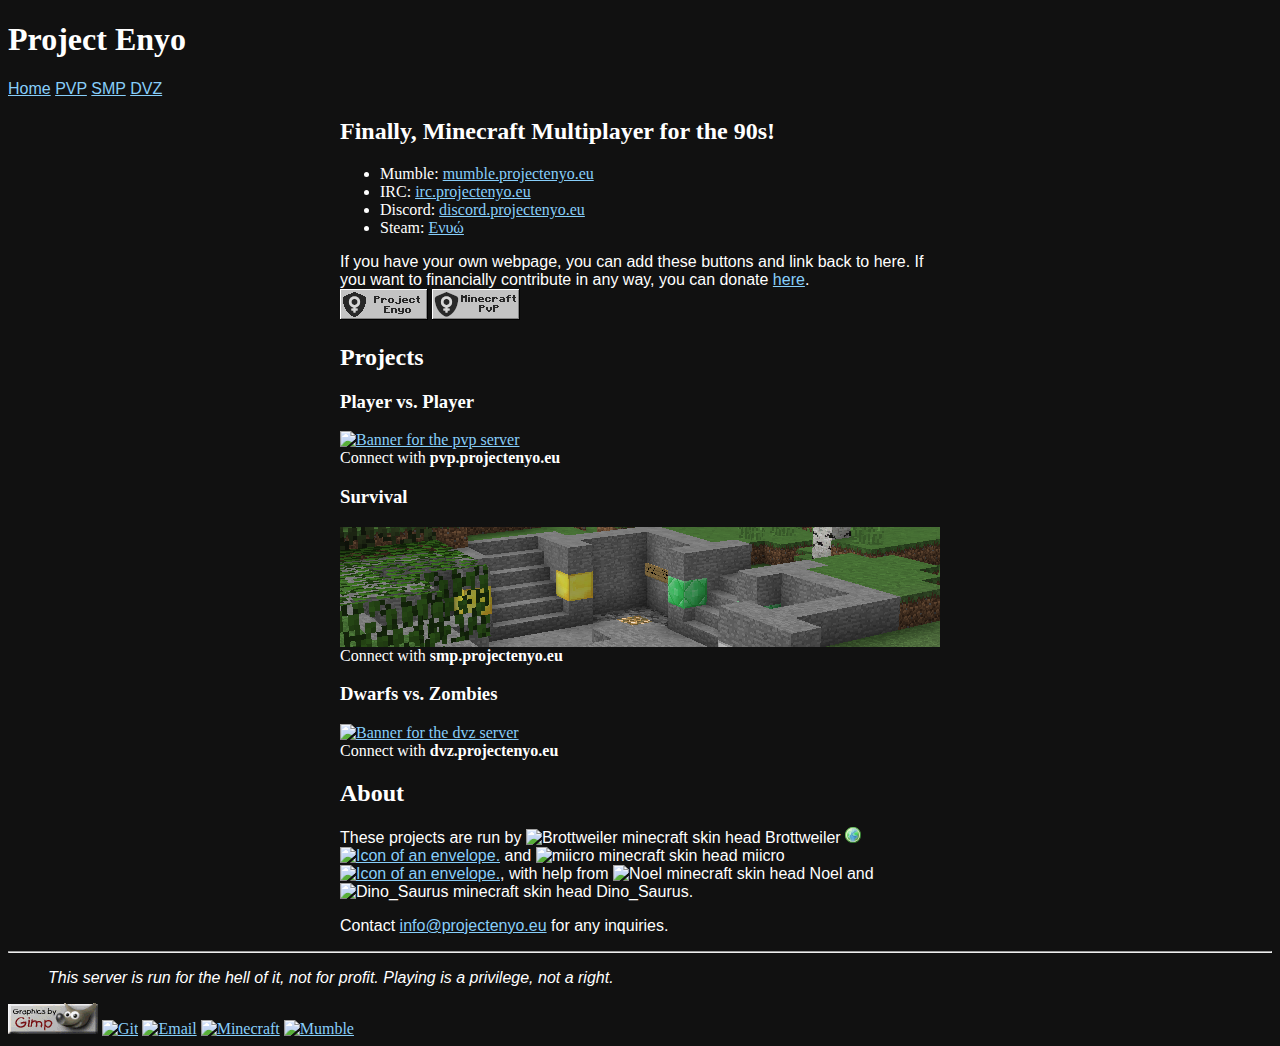
==== index.html @ 53ac8f95 "Switch website link to icon" ====
<!DOCTYPE html>
<html lang="en-GB">
	<head>
		<meta charset="UTF-8">
		<meta name="viewport" content="width=device-width, initial-scale=1">
		<title>Project Enyo — Minecraft Multiplayer Like it’s 1999</title>
		<link rel="icon" type="image/x-icon" href="favicon.png">
		<link rel="stylesheet" href="style.css">
		<script src="script.js" async></script>
	</head>
	<body>
		<header>
			<h1>Project Enyo</h1>
			<nav>
				<p>
					<a href="/">Home</a>
					<a href="/pvp">PVP</a>
					<a href="/smp">SMP</a>
					<a href="/dvz">DVZ</a>
				</p>
			</nav>
		</header>
		<main>
			<section>
				<h2>Finally, Minecraft Multiplayer for the 90s!</h2>
				<ul>
					<li>Mumble: <a href="mumble://mumble.projectenyo.eu/Lobby?version=1.2.0">mumble.projectenyo.eu</a></li>
					<li>IRC: <a href="irc://irc.projectenyo.eu/lobby">irc.projectenyo.eu</a></li>
					<li>Discord: <a href="https://discord.projectenyo.eu">discord.projectenyo.eu</a></li>
					<li>Steam: <a href="https://steamcommunity.com/groups/ProjectEnyo">Ενυώ</a></li>
				</ul>
				<p>
					If you have your own webpage, you can add these buttons and link back to here.
					If you want to financially contribute in any way, you can donate <a href="https://paypal.me/Brottsie">here</a>.
					<br>
					<img src="img/project-enyo-static.gif" alt="Static button">
					<img src="img/project-enyo-animated.gif" alt="Animated button">
				</p>
			</section>
			<section>
				<h2>Projects</h2>
				<section>
					<h3>Player vs. Player</h3>
					<a href="/pvp">
						<img class="banner" src="img/pvp-banner.png" alt="Banner for the pvp server">
					</a>
				<span class="address">Connect with <strong>pvp.projectenyo.eu</strong></span>
				</section>
				<section>
					<h3>Survival</h3>
					<a href="/smp">
						<img class="banner" src="img/smp-banner.png" alt="Banner for the survival server">
					</a>
				<span class="address">Connect with <strong>smp.projectenyo.eu</strong></span>
				</section>
				<section>
					<h3>Dwarfs vs. Zombies</h3>
					<a href="/dvz">
						<img class="banner" src="img/dvz-banner.png" alt="Banner for the dvz server">
					</a>
				<span class="address">Connect with <strong>dvz.projectenyo.eu</strong></span>
				</section>
			</section>
			<section>
				<h2>About</h2>
				<p>
					These projects are run by <img src="https://minotar.net/helm/6968cbdec2b7479ca8daf33f109f013b/16.png" alt="Brottweiler minecraft skin head"> Brottweiler <a href="https://brottsie.eu"><img src="img/icons/world.png" alt="Icon of a world globe."></a> <a href="mailto:brott@projectenyo.eu"><img src="img/icons/email.png" alt="Icon of an envelope."></a>
					and <img src="https://minotar.net/helm/df12d4ae95ee4ed3a9fc0a89fcb77ae2/16.png" alt="miicro minecraft skin head"> miicro <a href="mailto:miicro@projectenyo.eu"><img src="img/icons/email.png" alt="Icon of an envelope."></a>,
					with help from <img src="https://minotar.net/helm/1696b5e22a7d4dd0a67e45ebdd19359c/16.png" alt="Noel minecraft skin head"> Noel
					and <img src="https://minotar.net/helm/053ca59c92f94c808c429ff175dff97e/16.png" alt="Dino_Saurus minecraft skin head"> Dino_Saurus.
				</p>
				<p>
					Contact <a href="mailto:info@projectenyo.eu">info@projectenyo.eu</a> for any inquiries.
				</p>
			</section>
		</main>
		<footer>
			<hr>
			<blockquote>
				<p>
					This server is run for the hell of it, not for profit. Playing is a privilege, not a right.
				</p>
			</blockquote>
			<a href="https://www.gimp.org/"><img src="img/gimp.gif" alt="Graphics by Gimp"></a>
			<a href="https://github.com/ProjectEnyo/projectenyo.github.io"><img src="img/git.gif" alt="Git"></a>
			<a href="mailto:info@projectenyo.eu"><img src="img/e-mail.gif" alt="Email"></a>
			<a href="https://minecraft.net"><img src="img/minecraft.gif" alt="Minecraft"></a>
			<a href="mumble://mumble.projectenyo.eu/?version=1.2.0"><img src="img/mumble.gif" alt="Mumble"></a>
		</footer>
	</body>
</html>
---- style.css ----
body {
	background: #111 url("img/bg.png");
	color: White;
}
main {
	max-width: 600px;
	margin: auto;
}
p {
	font-family: sans-serif;
}
h1,h2,h3,h4,h5,h6 {
	font-family: serif;
}
a {
	color: LightSkyBlue;
}
a:visited {
	color: MediumPurple;
}
span.op {
	color: Orange;
}
span.vip {
	color: Lime;
}
span.mapmaker {
	color: Blue;
}
span.online {
	color: Lime;
}
span.offline {
	color: Red;
}
table,
td {
	border: 1px solid DarkGray;
}
thead,
tfoot {
	background-color: White;
	color: Black;
}
blockquote {
	font-style: italic;
}
img.banner {
	display: block;
	margin-left: auto;
	margin-right: auto;
	height: auto;
	width: 100%;
}
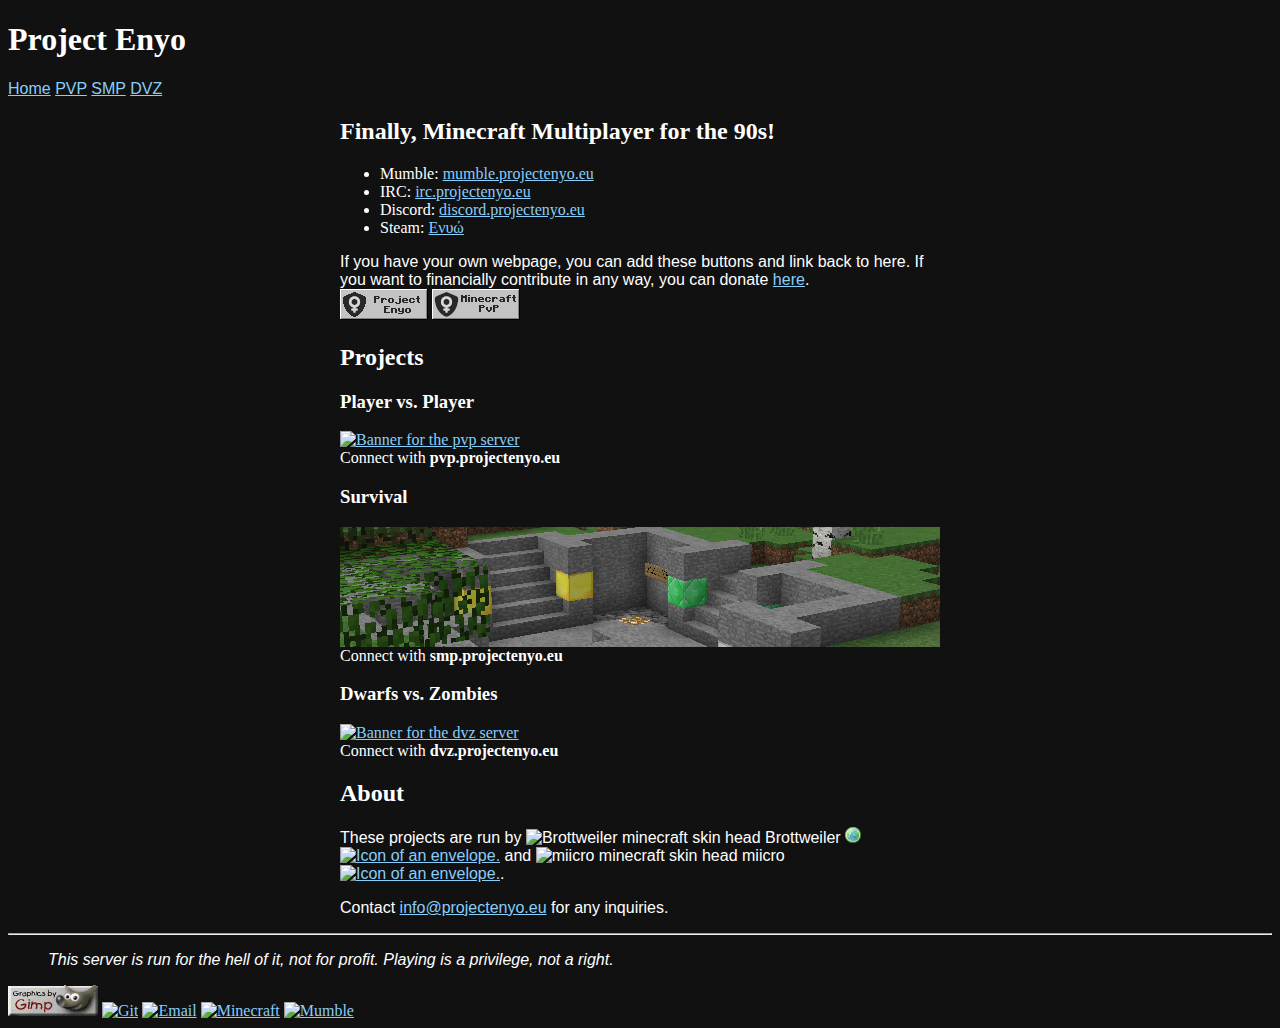
==== commit 64126822: "Remove some heads" ====
--- a/index.html
+++ b/index.html
@@ -65,9 +65,7 @@
 				<h2>About</h2>
 				<p>
 					These projects are run by <img src="https://minotar.net/helm/6968cbdec2b7479ca8daf33f109f013b/16.png" alt="Brottweiler minecraft skin head"> Brottweiler <a href="https://brottsie.eu"><img src="img/icons/world.png" alt="Icon of a world globe."></a> <a href="mailto:brott@projectenyo.eu"><img src="img/icons/email.png" alt="Icon of an envelope."></a>
-					and <img src="https://minotar.net/helm/df12d4ae95ee4ed3a9fc0a89fcb77ae2/16.png" alt="miicro minecraft skin head"> miicro <a href="mailto:miicro@projectenyo.eu"><img src="img/icons/email.png" alt="Icon of an envelope."></a>,
-					with help from <img src="https://minotar.net/helm/1696b5e22a7d4dd0a67e45ebdd19359c/16.png" alt="Noel minecraft skin head"> Noel
-					and <img src="https://minotar.net/helm/053ca59c92f94c808c429ff175dff97e/16.png" alt="Dino_Saurus minecraft skin head"> Dino_Saurus.
+					and <img src="https://minotar.net/helm/df12d4ae95ee4ed3a9fc0a89fcb77ae2/16.png" alt="miicro minecraft skin head"> miicro <a href="mailto:miicro@projectenyo.eu"><img src="img/icons/email.png" alt="Icon of an envelope."></a>.
 				</p>
 				<p>
 					Contact <a href="mailto:info@projectenyo.eu">info@projectenyo.eu</a> for any inquiries.
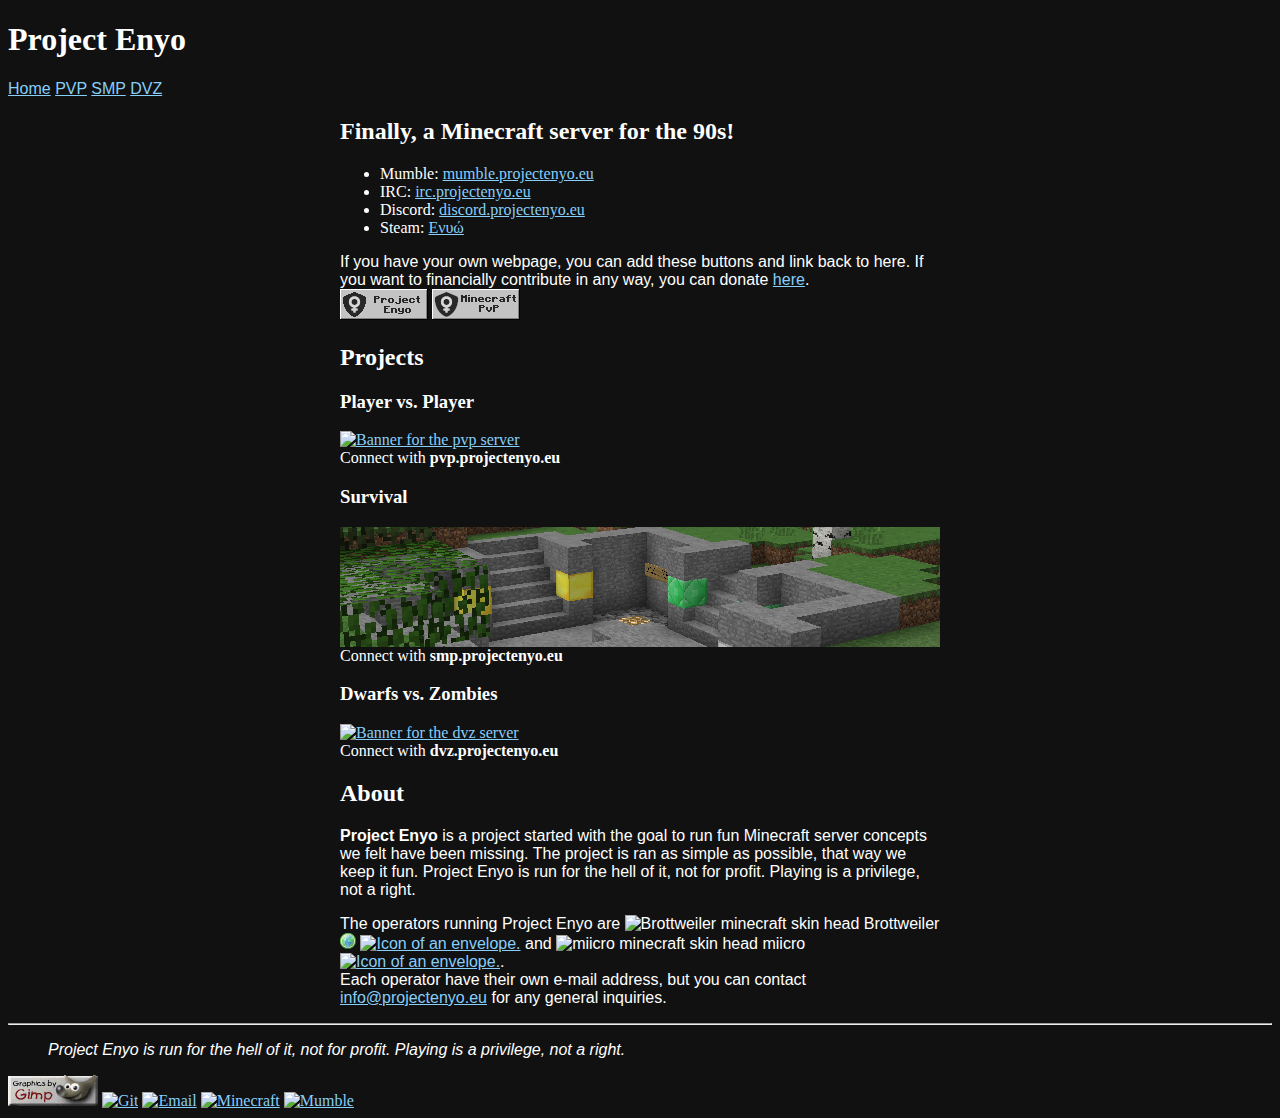
==== commit 4aa539d1: "Add back famous quote" ====
--- a/index.html
+++ b/index.html
@@ -3,7 +3,7 @@
 	<head>
 		<meta charset="UTF-8">
 		<meta name="viewport" content="width=device-width, initial-scale=1">
-		<title>Project Enyo — Minecraft Multiplayer Like it’s 1999</title>
+		<title>Project Enyo — Minecraft Like it’s 1999</title>
 		<link rel="icon" type="image/x-icon" href="favicon.png">
 		<link rel="stylesheet" href="style.css">
 		<script src="script.js" async></script>
@@ -22,7 +22,7 @@
 		</header>
 		<main>
 			<section>
-				<h2>Finally, Minecraft Multiplayer for the 90s!</h2>
+				<h2>Finally, a Minecraft server for the 90s!</h2>
 				<ul>
 					<li>Mumble: <a href="mumble://mumble.projectenyo.eu/Lobby?version=1.2.0">mumble.projectenyo.eu</a></li>
 					<li>IRC: <a href="irc://irc.projectenyo.eu/lobby">irc.projectenyo.eu</a></li>
@@ -64,11 +64,16 @@
 			<section>
 				<h2>About</h2>
 				<p>
-					These projects are run by <img src="https://minotar.net/helm/6968cbdec2b7479ca8daf33f109f013b/16.png" alt="Brottweiler minecraft skin head"> Brottweiler <a href="https://brottsie.eu"><img src="img/icons/world.png" alt="Icon of a world globe."></a> <a href="mailto:brott@projectenyo.eu"><img src="img/icons/email.png" alt="Icon of an envelope."></a>
-					and <img src="https://minotar.net/helm/df12d4ae95ee4ed3a9fc0a89fcb77ae2/16.png" alt="miicro minecraft skin head"> miicro <a href="mailto:miicro@projectenyo.eu"><img src="img/icons/email.png" alt="Icon of an envelope."></a>.
+					<strong>Project Enyo</strong> is a project started with the goal to run fun Minecraft server concepts we felt have been missing.
+					The project is ran as simple as possible, that way we keep it fun.
+					Project Enyo is run for the hell of it, not for profit.
+					Playing is a privilege, not a right.
 				</p>
 				<p>
-					Contact <a href="mailto:info@projectenyo.eu">info@projectenyo.eu</a> for any inquiries.
+					The operators running Project Enyo are <img src="https://minotar.net/helm/6968cbdec2b7479ca8daf33f109f013b/16.png" alt="Brottweiler minecraft skin head"> Brottweiler <a href="https://brottsie.eu"><img src="img/icons/world.png" alt="Icon of a world globe."></a> <a href="mailto:brott@projectenyo.eu"><img src="img/icons/email.png" alt="Icon of an envelope."></a>
+					and <img src="https://minotar.net/helm/df12d4ae95ee4ed3a9fc0a89fcb77ae2/16.png" alt="miicro minecraft skin head"> miicro <a href="mailto:miicro@projectenyo.eu"><img src="img/icons/email.png" alt="Icon of an envelope."></a>.
+					<br>
+					Each operator have their own e-mail address, but you can contact <a href="mailto:info@projectenyo.eu">info@projectenyo.eu</a> for any general inquiries.
 				</p>
 			</section>
 		</main>
@@ -76,7 +81,7 @@
 			<hr>
 			<blockquote>
 				<p>
-					This server is run for the hell of it, not for profit. Playing is a privilege, not a right.
+					Project Enyo is run for the hell of it, not for profit. Playing is a privilege, not a right.
 				</p>
 			</blockquote>
 			<a href="https://www.gimp.org/"><img src="img/gimp.gif" alt="Graphics by Gimp"></a>
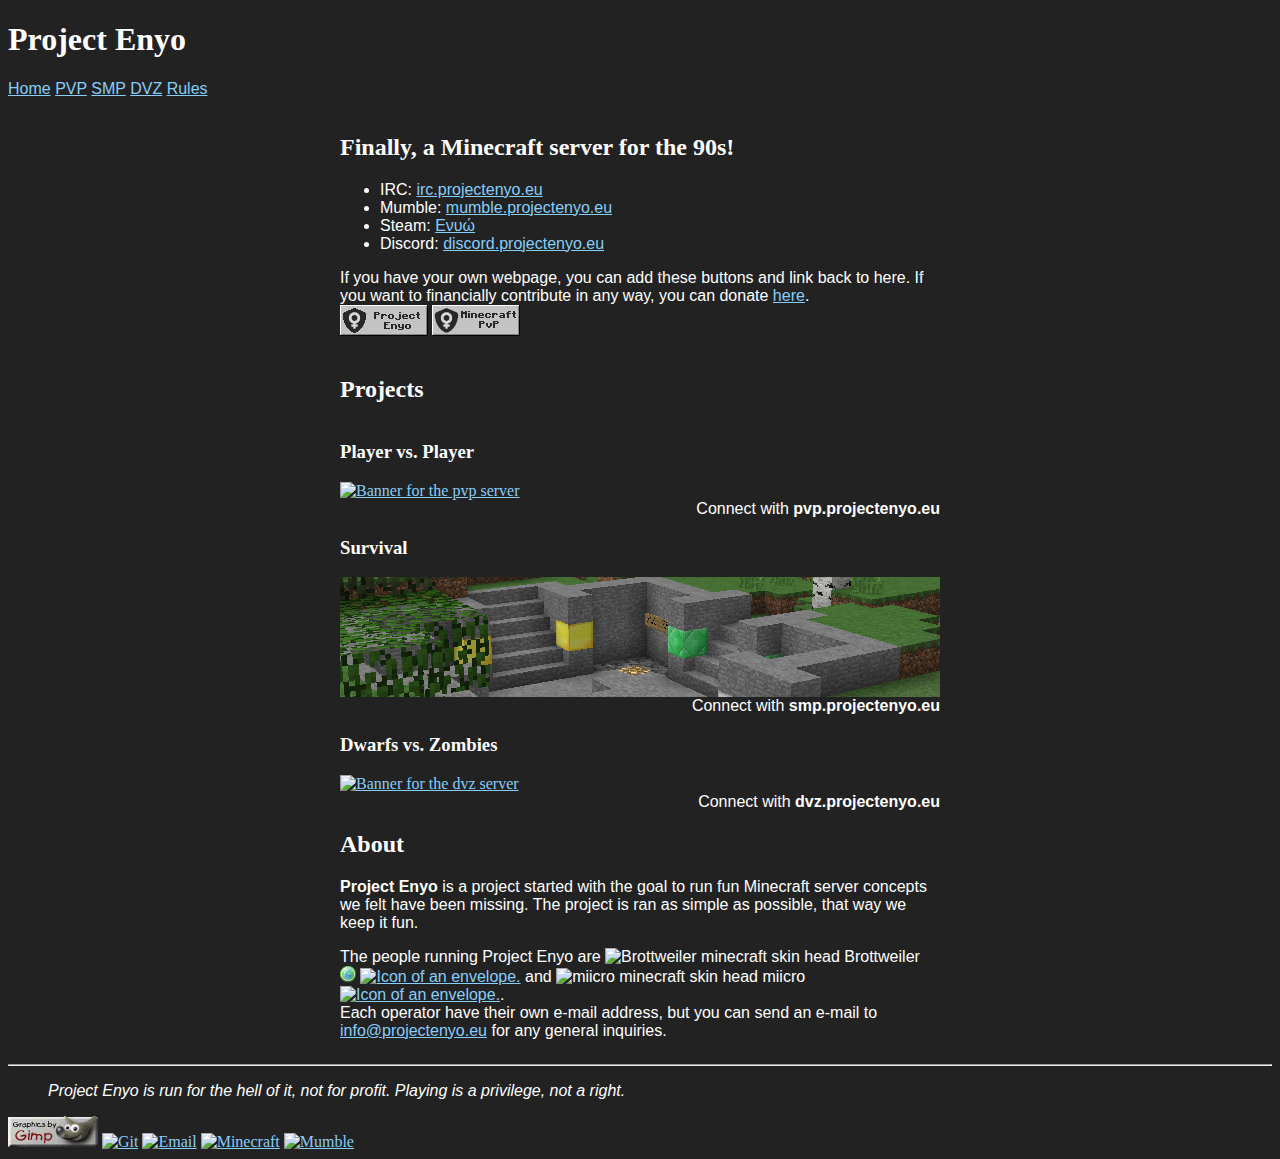
==== commit 1116d5e0: "Change git link" ====
--- a/index.html
+++ b/index.html
@@ -6,7 +6,6 @@
 		<title>Project Enyo — Minecraft Like it’s 1999</title>
 		<link rel="icon" type="image/x-icon" href="favicon.png">
 		<link rel="stylesheet" href="style.css">
-		<script src="script.js" async></script>
 	</head>
 	<body>
 		<header>
@@ -17,6 +16,7 @@
 					<a href="/pvp">PVP</a>
 					<a href="/smp">SMP</a>
 					<a href="/dvz">DVZ</a>
+					<a href="/rules">Rules</a>
 				</p>
 			</nav>
 		</header>
@@ -24,10 +24,10 @@
 			<section>
 				<h2>Finally, a Minecraft server for the 90s!</h2>
 				<ul>
+					<li>IRC: <a href="irc://irc.projectenyo.eu/lobby">irc.projectenyo.eu</a></li>
 					<li>Mumble: <a href="mumble://mumble.projectenyo.eu/Lobby?version=1.2.0">mumble.projectenyo.eu</a></li>
-					<li>IRC: <a href="irc://irc.projectenyo.eu/lobby">irc.projectenyo.eu</a></li>
+					<li>Steam: <a href="https://steamcommunity.com/groups/ProjectEnyo">Ενυώ</a></li>
 					<li>Discord: <a href="https://discord.projectenyo.eu">discord.projectenyo.eu</a></li>
-					<li>Steam: <a href="https://steamcommunity.com/groups/ProjectEnyo">Ενυώ</a></li>
 				</ul>
 				<p>
 					If you have your own webpage, you can add these buttons and link back to here.
@@ -66,14 +66,12 @@
 				<p>
 					<strong>Project Enyo</strong> is a project started with the goal to run fun Minecraft server concepts we felt have been missing.
 					The project is ran as simple as possible, that way we keep it fun.
-					Project Enyo is run for the hell of it, not for profit.
-					Playing is a privilege, not a right.
 				</p>
 				<p>
-					The operators running Project Enyo are <img src="https://minotar.net/helm/6968cbdec2b7479ca8daf33f109f013b/16.png" alt="Brottweiler minecraft skin head"> Brottweiler <a href="https://brottsie.eu"><img src="img/icons/world.png" alt="Icon of a world globe."></a> <a href="mailto:brott@projectenyo.eu"><img src="img/icons/email.png" alt="Icon of an envelope."></a>
+					The people running Project Enyo are <img src="https://minotar.net/helm/6968cbdec2b7479ca8daf33f109f013b/16.png" alt="Brottweiler minecraft skin head"> Brottweiler <a href="https://brottsie.eu"><img src="img/icons/world.png" alt="Icon of a world globe."></a> <a href="mailto:brott@projectenyo.eu"><img src="img/icons/email.png" alt="Icon of an envelope."></a>
 					and <img src="https://minotar.net/helm/df12d4ae95ee4ed3a9fc0a89fcb77ae2/16.png" alt="miicro minecraft skin head"> miicro <a href="mailto:miicro@projectenyo.eu"><img src="img/icons/email.png" alt="Icon of an envelope."></a>.
 					<br>
-					Each operator have their own e-mail address, but you can contact <a href="mailto:info@projectenyo.eu">info@projectenyo.eu</a> for any general inquiries.
+					Each operator have their own e-mail address, but you can send an e-mail to <a href="mailto:info@projectenyo.eu">info@projectenyo.eu</a> for any general inquiries.
 				</p>
 			</section>
 		</main>
@@ -85,7 +83,7 @@
 				</p>
 			</blockquote>
 			<a href="https://www.gimp.org/"><img src="img/gimp.gif" alt="Graphics by Gimp"></a>
-			<a href="https://github.com/ProjectEnyo/projectenyo.github.io"><img src="img/git.gif" alt="Git"></a>
+			<a href="https://github.com/ProjectEnyo"><img src="img/git.gif" alt="Git"></a>
 			<a href="mailto:info@projectenyo.eu"><img src="img/e-mail.gif" alt="Email"></a>
 			<a href="https://minecraft.net"><img src="img/minecraft.gif" alt="Minecraft"></a>
 			<a href="mumble://mumble.projectenyo.eu/?version=1.2.0"><img src="img/mumble.gif" alt="Mumble"></a>
--- a/style.css
+++ b/style.css
@@ -1,12 +1,13 @@
 body {
-	background: #111 url("img/bg.png");
+	background-color: #222;
+	background-image: url("img/bg.png");
 	color: White;
 }
 main {
 	max-width: 600px;
 	margin: auto;
 }
-p {
+p, td, li {
 	font-family: sans-serif;
 }
 h1,h2,h3,h4,h5,h6 {
@@ -18,20 +19,15 @@
 a:visited {
 	color: MediumPurple;
 }
-span.op {
-	color: Orange;
-}
-span.vip {
-	color: Lime;
-}
-span.mapmaker {
-	color: Blue;
-}
 span.online {
 	color: Lime;
 }
 span.offline {
 	color: Red;
+}
+.tooltip {
+	text-decoration: underline dotted;
+	cursor: help;
 }
 table,
 td {
@@ -41,6 +37,9 @@
 tfoot {
 	background-color: White;
 	color: Black;
+}
+summary {
+	cursor: pointer;
 }
 blockquote {
 	font-style: italic;
@@ -52,3 +51,10 @@
 	height: auto;
 	width: 100%;
 }
+section {
+	overflow: auto;
+}
+span.address {
+	float: right;
+	font-family: sans-serif;
+}
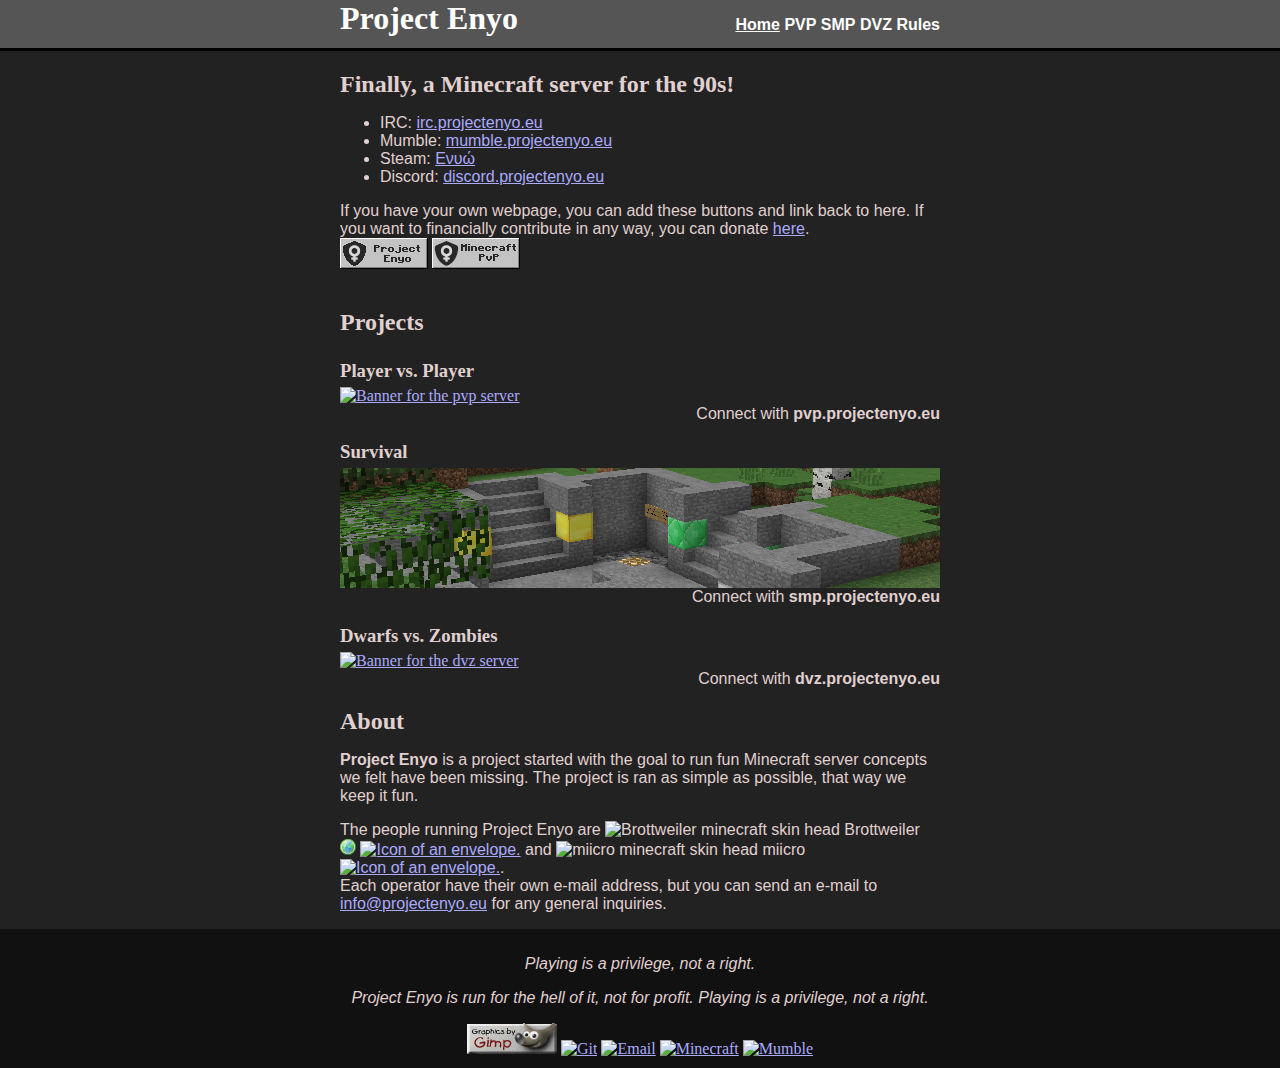
==== commit 400c0f82: "Remove hr from footer" ====
--- a/index.html
+++ b/index.html
@@ -9,16 +9,18 @@
 	</head>
 	<body>
 		<header>
-			<h1>Project Enyo</h1>
-			<nav>
-				<p>
-					<a href="/">Home</a>
-					<a href="/pvp">PVP</a>
-					<a href="/smp">SMP</a>
-					<a href="/dvz">DVZ</a>
-					<a href="/rules">Rules</a>
-				</p>
-			</nav>
+			<div id="center">
+				<h1>Project Enyo</h1>
+				<nav id="main">
+					<p>
+						<a href="/" class="current">Home</a>
+						<a href="/pvp">PVP</a>
+						<a href="/smp">SMP</a>
+						<a href="/dvz">DVZ</a>
+						<a href="/rules">Rules</a>
+					</p>
+				</nav>
+			</div>
 		</header>
 		<main>
 			<section>
@@ -76,7 +78,11 @@
 			</section>
 		</main>
 		<footer>
-			<hr>
+			<blockquote>
+				<p>
+					Playing is a privilege, not a right.
+				</p>
+			</blockquote>
 			<blockquote>
 				<p>
 					Project Enyo is run for the hell of it, not for profit. Playing is a privilege, not a right.
--- a/style.css
+++ b/style.css
@@ -1,23 +1,80 @@
 body {
 	background-color: #222;
-	background-image: url("img/bg.png");
+	background-image: url('img/bg.png');
+	color: #e0d0d0;
+	margin: 0px;
+}
+header {
+	background-color: #555;
+	background-image: url('img/top-bg.png');
+	height: 48px;
+	width: 100%;
+	border-bottom: 3px solid #000;
+}
+header h1 {
+	margin: 0px;
+	float: left;
 	color: White;
+}
+nav#main {
+	float: right;
+}
+div#center {
+	margin: auto;
+	width: 600px;
 }
 main {
 	max-width: 600px;
 	margin: auto;
+}
+footer {
+	background-color: #111;
+	text-align: center;
+	padding-top: 10px;
+	padding-bottom: 10px;
+}
+footer p {
+	margin: 0px;
 }
 p, td, li {
 	font-family: sans-serif;
 }
 h1,h2,h3,h4,h5,h6 {
 	font-family: serif;
+	margin-bottom: 5px;
 }
-a {
-	color: LightSkyBlue;
+a:link {
+	color: #aaf;
+}
+a:hover {
+	color: White;
 }
 a:visited {
-	color: MediumPurple;
+	color: #aaa;
+}
+a:active {
+	color: #ff0;
+}
+nav a:link {
+	color: White;
+	text-decoration: none;
+	font-weight: bold;
+}
+nav a:visited{
+	color: White;
+}
+nav a:hover {
+	color: #ccc;
+}
+nav a:active{
+	color: #ccc;
+}
+nav a:link.current {
+	text-decoration: underline;
+}
+nav a:hover.current {
+	text-decoration: underline;
+	color: #ccc;
 }
 span.online {
 	color: Lime;
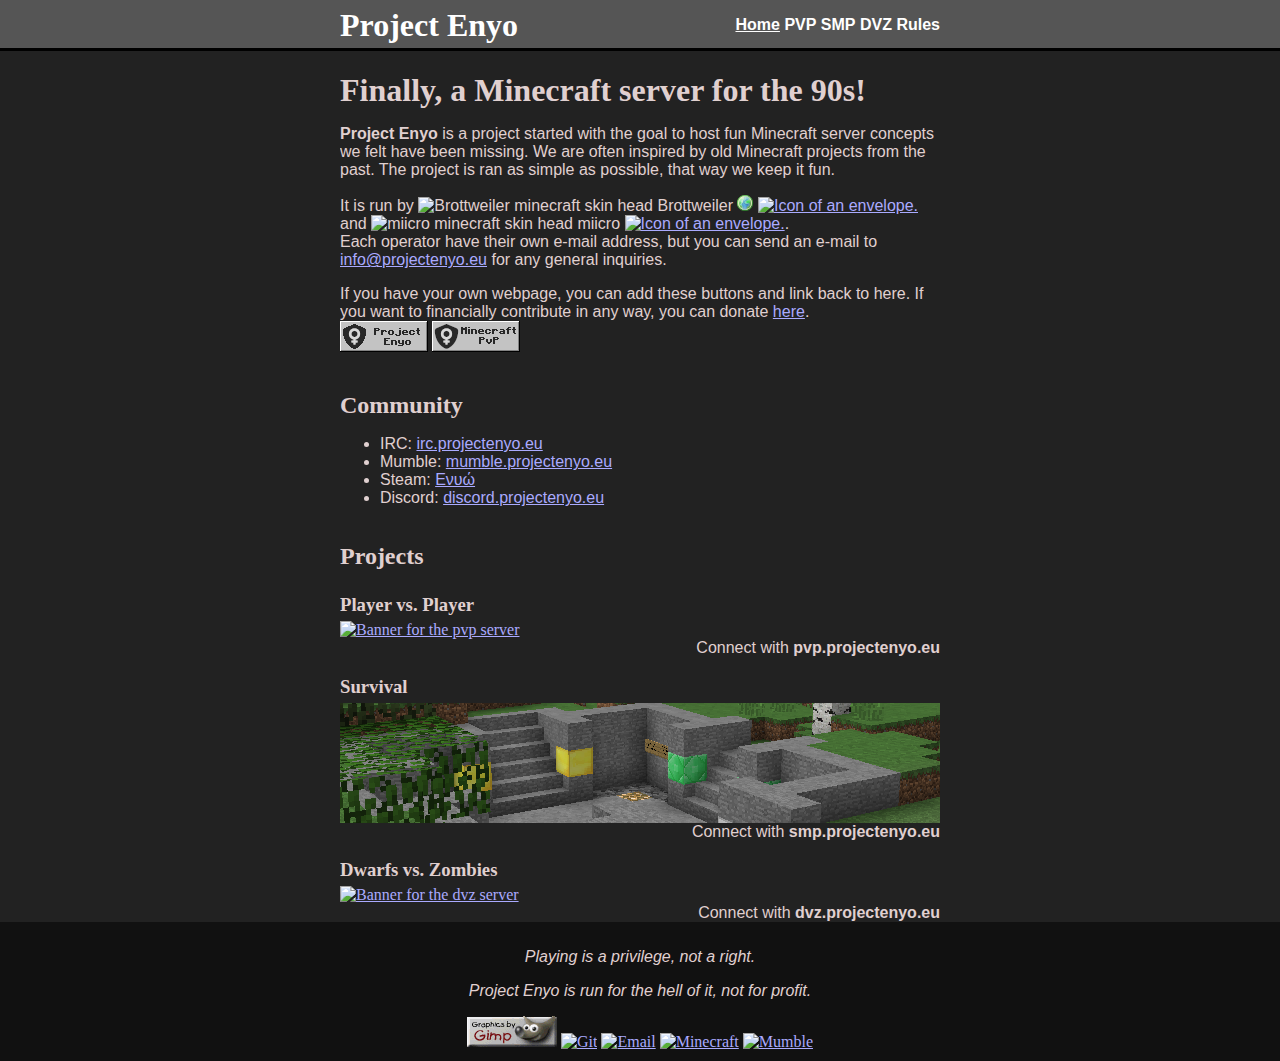
==== commit c1543378: "Remove duplicate text" ====
--- a/index.html
+++ b/index.html
@@ -11,7 +11,7 @@
 		<header>
 			<div id="center">
 				<h1>Project Enyo</h1>
-				<nav id="main">
+				<nav>
 					<p>
 						<a href="/" class="current">Home</a>
 						<a href="/pvp">PVP</a>
@@ -24,13 +24,18 @@
 		</header>
 		<main>
 			<section>
-				<h2>Finally, a Minecraft server for the 90s!</h2>
-				<ul>
-					<li>IRC: <a href="irc://irc.projectenyo.eu/lobby">irc.projectenyo.eu</a></li>
-					<li>Mumble: <a href="mumble://mumble.projectenyo.eu/Lobby?version=1.2.0">mumble.projectenyo.eu</a></li>
-					<li>Steam: <a href="https://steamcommunity.com/groups/ProjectEnyo">Ενυώ</a></li>
-					<li>Discord: <a href="https://discord.projectenyo.eu">discord.projectenyo.eu</a></li>
-				</ul>
+				<h1>Finally, a Minecraft server for the 90s!</h1>
+				<p>
+					<strong>Project Enyo</strong> is a project started with the goal to host fun Minecraft server concepts we felt have been missing.
+					We are often inspired by old Minecraft projects from the past.
+					The project is ran as simple as possible, that way we keep it fun.
+				</p>
+				<p>
+					It is run by <img src="https://minotar.net/helm/6968cbdec2b7479ca8daf33f109f013b/16.png" alt="Brottweiler minecraft skin head"> Brottweiler <a href="https://brottsie.eu"><img src="img/icons/world.png" alt="Icon of a world globe."></a> <a href="mailto:brott@projectenyo.eu"><img src="img/icons/email.png" alt="Icon of an envelope."></a>
+					and <img src="https://minotar.net/helm/df12d4ae95ee4ed3a9fc0a89fcb77ae2/16.png" alt="miicro minecraft skin head"> miicro <a href="mailto:miicro@projectenyo.eu"><img src="img/icons/email.png" alt="Icon of an envelope."></a>.
+					<br>
+					Each operator have their own e-mail address, but you can send an e-mail to <a href="mailto:info@projectenyo.eu">info@projectenyo.eu</a> for any general inquiries.
+				</p>
 				<p>
 					If you have your own webpage, you can add these buttons and link back to here.
 					If you want to financially contribute in any way, you can donate <a href="https://paypal.me/Brottsie">here</a>.
@@ -38,6 +43,15 @@
 					<img src="img/project-enyo-static.gif" alt="Static button">
 					<img src="img/project-enyo-animated.gif" alt="Animated button">
 				</p>
+			</section>
+			<section>
+				<h2>Community</h2>
+				<ul>
+					<li>IRC: <a href="irc://irc.projectenyo.eu/lobby">irc.projectenyo.eu</a></li>
+					<li>Mumble: <a href="mumble://mumble.projectenyo.eu/Lobby?version=1.2.0">mumble.projectenyo.eu</a></li>
+					<li>Steam: <a href="https://steamcommunity.com/groups/ProjectEnyo">Ενυώ</a></li>
+					<li>Discord: <a href="https://discord.projectenyo.eu">discord.projectenyo.eu</a></li>
+				</ul>
 			</section>
 			<section>
 				<h2>Projects</h2>
@@ -63,19 +77,6 @@
 				<span class="address">Connect with <strong>dvz.projectenyo.eu</strong></span>
 				</section>
 			</section>
-			<section>
-				<h2>About</h2>
-				<p>
-					<strong>Project Enyo</strong> is a project started with the goal to run fun Minecraft server concepts we felt have been missing.
-					The project is ran as simple as possible, that way we keep it fun.
-				</p>
-				<p>
-					The people running Project Enyo are <img src="https://minotar.net/helm/6968cbdec2b7479ca8daf33f109f013b/16.png" alt="Brottweiler minecraft skin head"> Brottweiler <a href="https://brottsie.eu"><img src="img/icons/world.png" alt="Icon of a world globe."></a> <a href="mailto:brott@projectenyo.eu"><img src="img/icons/email.png" alt="Icon of an envelope."></a>
-					and <img src="https://minotar.net/helm/df12d4ae95ee4ed3a9fc0a89fcb77ae2/16.png" alt="miicro minecraft skin head"> miicro <a href="mailto:miicro@projectenyo.eu"><img src="img/icons/email.png" alt="Icon of an envelope."></a>.
-					<br>
-					Each operator have their own e-mail address, but you can send an e-mail to <a href="mailto:info@projectenyo.eu">info@projectenyo.eu</a> for any general inquiries.
-				</p>
-			</section>
 		</main>
 		<footer>
 			<blockquote>
@@ -85,7 +86,7 @@
 			</blockquote>
 			<blockquote>
 				<p>
-					Project Enyo is run for the hell of it, not for profit. Playing is a privilege, not a right.
+					Project Enyo is run for the hell of it, not for profit.
 				</p>
 			</blockquote>
 			<a href="https://www.gimp.org/"><img src="img/gimp.gif" alt="Graphics by Gimp"></a>
--- a/style.css
+++ b/style.css
@@ -1,8 +1,16 @@
+html, body {
+	margin: 0;
+	padding: 0;
+	height: 100%;
+	width: 100%;
+}
 body {
 	background-color: #222;
 	background-image: url('img/bg.png');
 	color: #e0d0d0;
 	margin: 0px;
+	display: flex;
+	flex-direction: column;
 }
 header {
 	background-color: #555;
@@ -12,20 +20,28 @@
 	border-bottom: 3px solid #000;
 }
 header h1 {
-	margin: 0px;
-	float: left;
+	margin: auto 0px;
 	color: White;
-}
-nav#main {
-	float: right;
+	@media screen and (max-width: 383px) {
+		font-size: 1.5em;
+	}
 }
 div#center {
+	display: flex;
+	justify-content: space-between;
 	margin: auto;
 	width: 600px;
+	@media screen and (max-width: 600px) {
+		width: 100%;
+	}
 }
 main {
+	flex: 1;
 	max-width: 600px;
-	margin: auto;
+	margin: 0px auto;
+	@media screen and (max-width: 600px) {
+		width: 100%;
+	}
 }
 footer {
 	background-color: #111;
@@ -78,9 +94,11 @@
 }
 span.online {
 	color: Lime;
+	text-shadow: 0 0 20px Lime;
 }
 span.offline {
 	color: Red;
+	text-shadow: 0 0 20px Red;
 }
 .tooltip {
 	text-decoration: underline dotted;
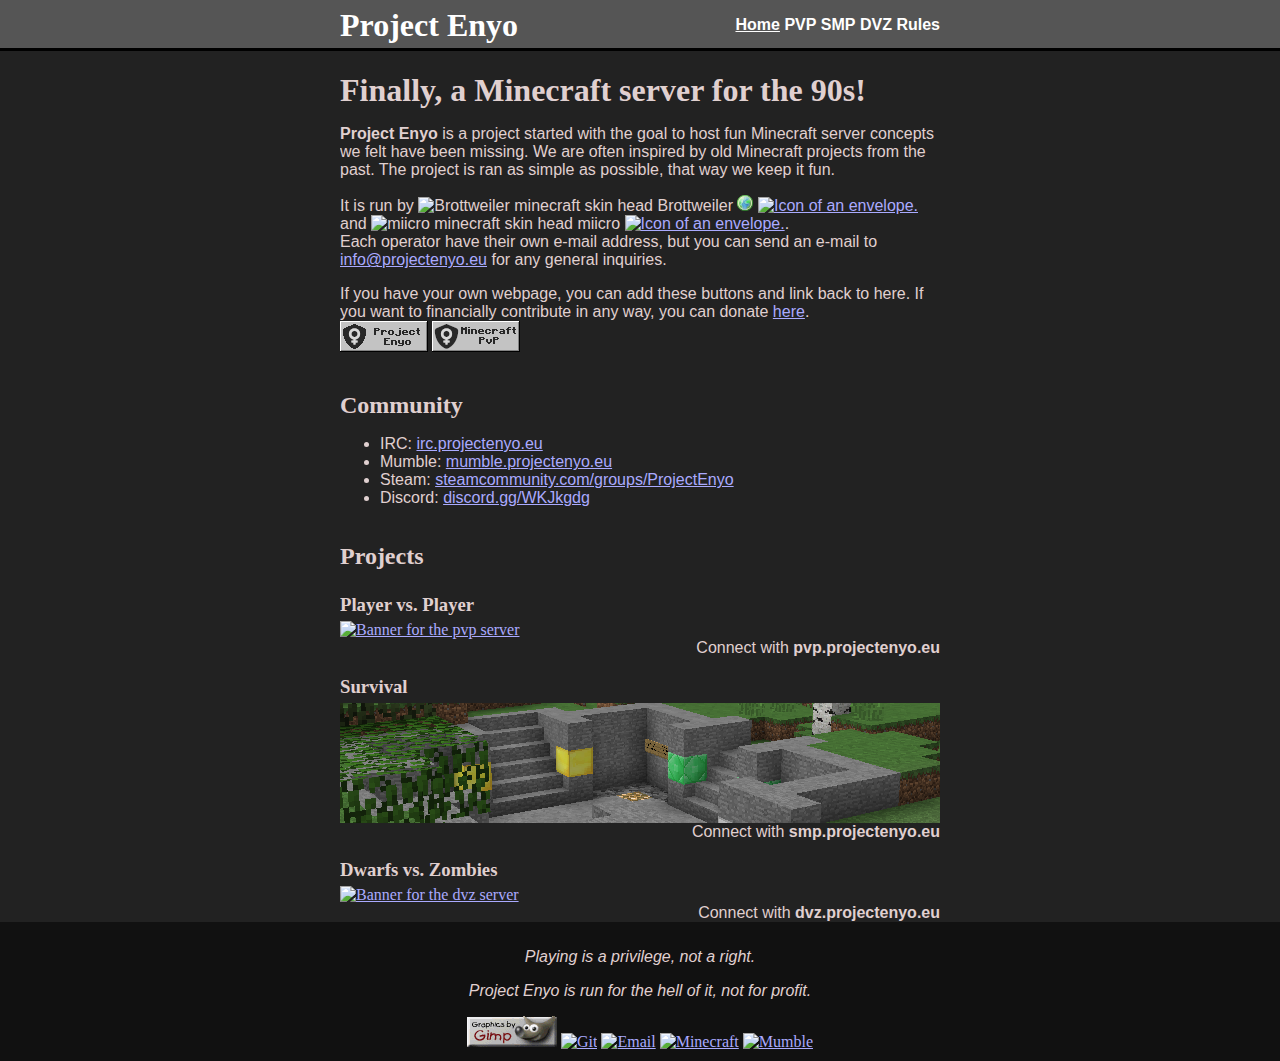
==== commit b5259671: "Switch out webredir" ====
--- a/index.html
+++ b/index.html
@@ -49,8 +49,8 @@
 				<ul>
 					<li>IRC: <a href="irc://irc.projectenyo.eu/lobby">irc.projectenyo.eu</a></li>
 					<li>Mumble: <a href="mumble://mumble.projectenyo.eu/Lobby?version=1.2.0">mumble.projectenyo.eu</a></li>
-					<li>Steam: <a href="https://steamcommunity.com/groups/ProjectEnyo">Ενυώ</a></li>
-					<li>Discord: <a href="https://discord.projectenyo.eu">discord.projectenyo.eu</a></li>
+					<li>Steam: <a href="https://steamcommunity.com/groups/ProjectEnyo">steamcommunity.com/groups/ProjectEnyo</a></li>
+					<li>Discord: <a href="https://discord.gg/WKJkgdg">discord.gg/WKJkgdg</a></li>
 				</ul>
 			</section>
 			<section>
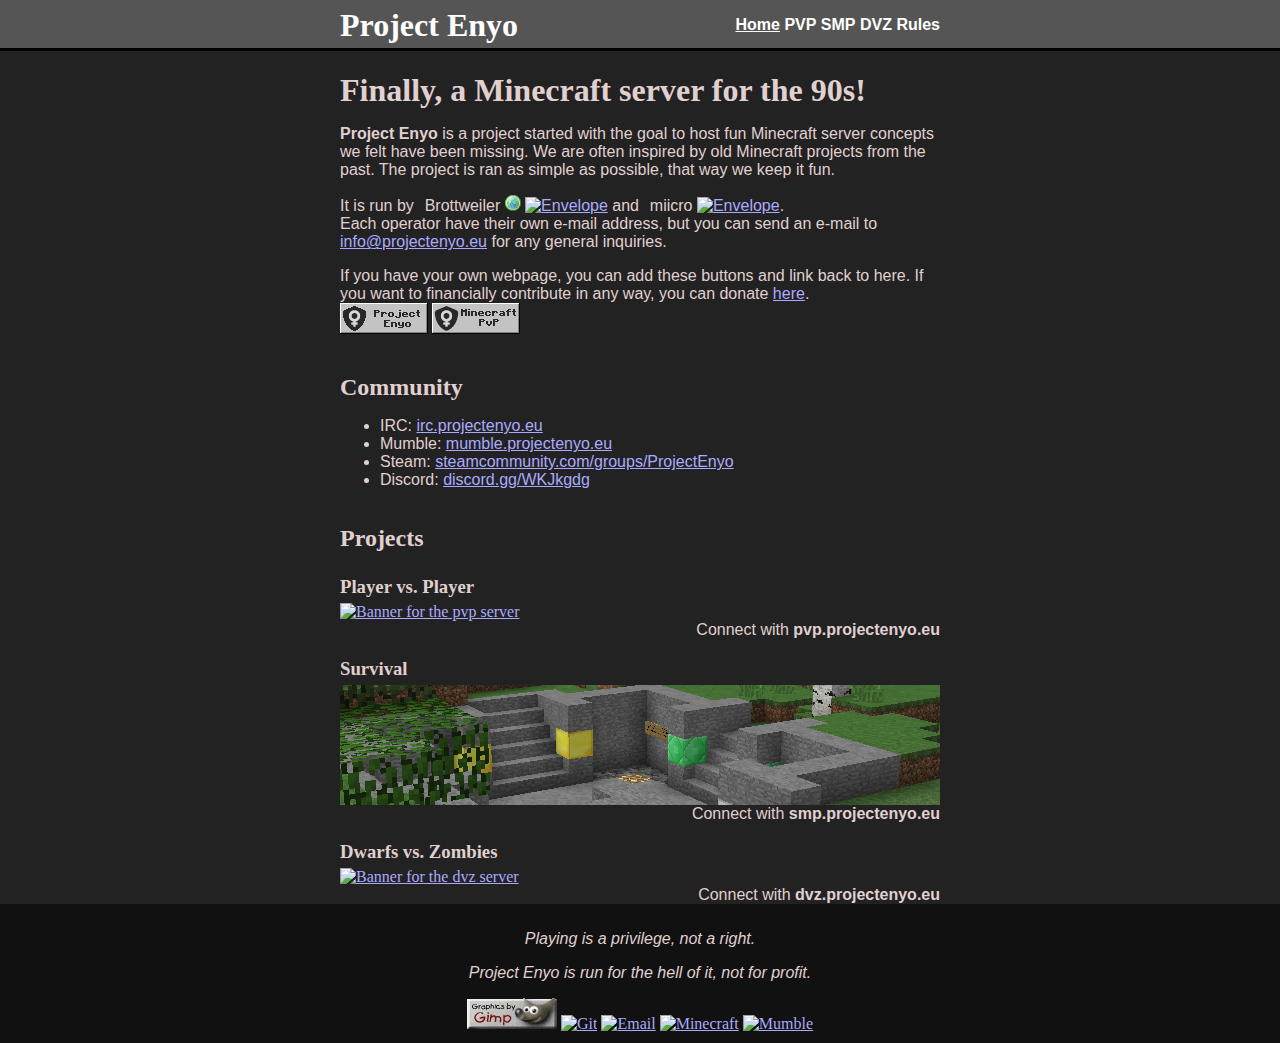
==== commit f3edd97e: "Use css for heads" ====
--- a/index.html
+++ b/index.html
@@ -31,8 +31,8 @@
 					The project is ran as simple as possible, that way we keep it fun.
 				</p>
 				<p>
-					It is run by <img src="https://minotar.net/helm/6968cbdec2b7479ca8daf33f109f013b/16.png" alt="Brottweiler minecraft skin head"> Brottweiler <a href="https://brottsie.eu"><img src="img/icons/world.png" alt="Icon of a world globe."></a> <a href="mailto:brott@projectenyo.eu"><img src="img/icons/email.png" alt="Icon of an envelope."></a>
-					and <img src="https://minotar.net/helm/df12d4ae95ee4ed3a9fc0a89fcb77ae2/16.png" alt="miicro minecraft skin head"> miicro <a href="mailto:miicro@projectenyo.eu"><img src="img/icons/email.png" alt="Icon of an envelope."></a>.
+					It is run by <span class="brott">Brottweiler</span> <a href="https://brottsie.eu"><img src="img/icons/world.png" alt="World Globe"></a> <a href="mailto:brott@projectenyo.eu"><img src="img/icons/email.png" alt="Envelope"></a>
+					and <span class="miicro">miicro</span> <a href="mailto:miicro@projectenyo.eu"><img src="img/icons/email.png" alt="Envelope"></a>.
 					<br>
 					Each operator have their own e-mail address, but you can send an e-mail to <a href="mailto:info@projectenyo.eu">info@projectenyo.eu</a> for any general inquiries.
 				</p>
--- a/style.css
+++ b/style.css
@@ -133,3 +133,11 @@
 	float: right;
 	font-family: sans-serif;
 }
+span.brott:before {
+	content: url(https://minotar.net/helm/6968cbdec2b7479ca8daf33f109f013b/16.png) / "Brottweiler";
+	margin: 0 0.2em;
+}
+span.miicro:before {
+	content: url(https://minotar.net/helm/df12d4ae95ee4ed3a9fc0a89fcb77ae2/16.png) / "miicro";
+	margin: 0 0.2em;
+}
